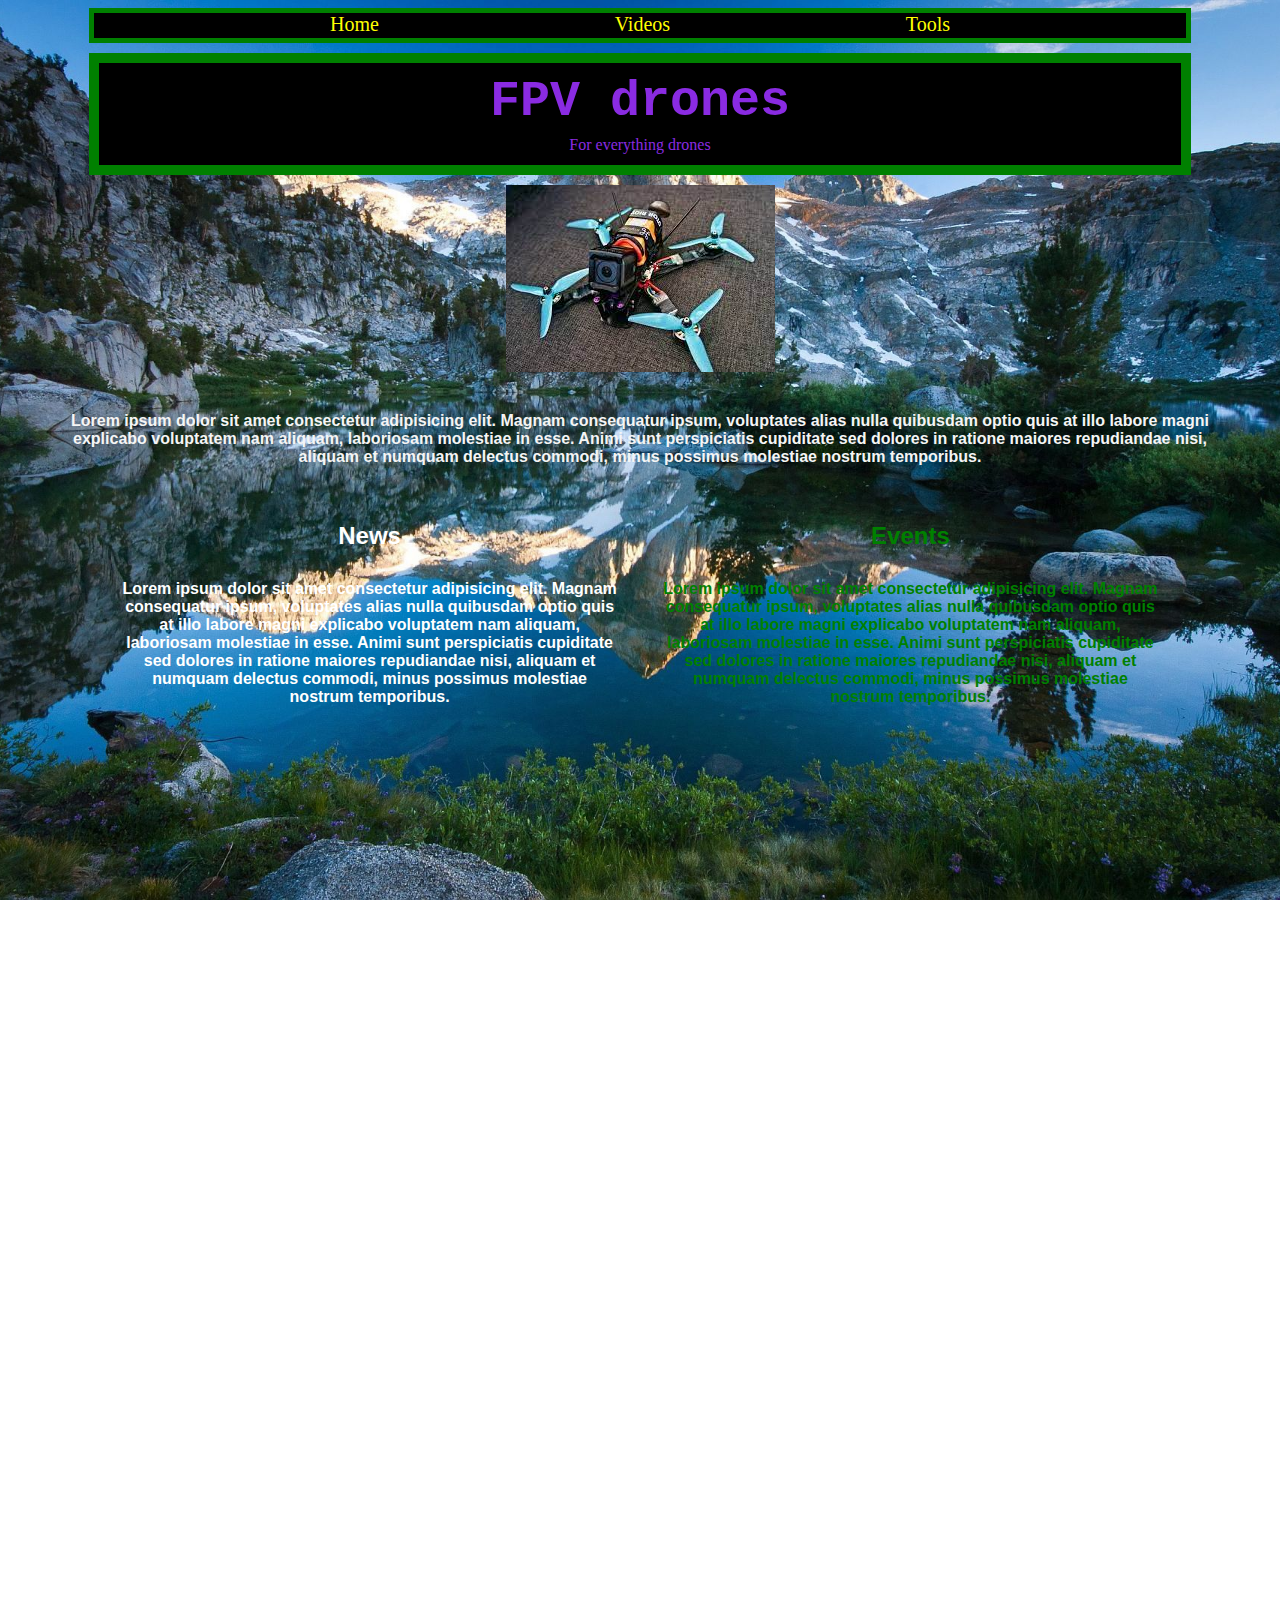
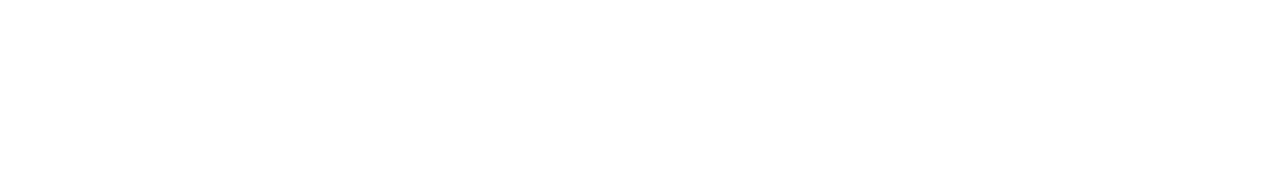
==== index.html @ 60179e39 "Add files via upload" ====
<!-- this will be page 1 of our website -->
<!DOCTYPE html>
<html lang="en">
<head>
    <meta charset="UTF-8">
    <link rel="stylesheet" href="style.css">
    <title>FPV drones</title>

</head>

</body>
<div id="nav">    
    <a class="test1" href="index.html">Home</a>
    <a href="videos.html">Videos</a>
    <a href="tools.html">Tools</a>    
</div>

<div></div>

<!-- <h1 class="headings">FPV drones </h1> -->
<div id="test">
    <h1 class="test"> FPV drones </h1>
    <p id="under_title_quote" class="test">For everything drones</p>
</div>

<div></div>

<div id="drone pic">
    <img src="download.jpg" alt="Picture of a drone">
</div>

<div class="page_para">
    <p>Lorem ipsum dolor sit amet consectetur adipisicing elit. Magnam consequatur ipsum, voluptates alias nulla quibusdam optio quis at illo labore magni explicabo voluptatem nam aliquam, laboriosam molestiae in esse. Animi sunt perspiciatis cupiditate sed dolores in ratione maiores repudiandae nisi, aliquam et numquam delectus commodi, minus possimus molestiae nostrum temporibus.
    </p> 
</div>

<div class="pg1_columns">
    <div  class="child1">
        <h2>News</h2>
        <p>Lorem ipsum dolor sit amet consectetur adipisicing elit. Magnam consequatur ipsum, voluptates alias nulla quibusdam optio quis at illo labore magni explicabo voluptatem nam aliquam, laboriosam molestiae in esse. Animi sunt perspiciatis cupiditate sed dolores in ratione maiores repudiandae nisi, aliquam et numquam delectus commodi, minus possimus molestiae nostrum temporibus.</p>
    </div>

    <div  class="child2">
        <h2>Events</h2>
        <p>Lorem ipsum dolor sit amet consectetur adipisicing elit. Magnam consequatur ipsum, voluptates alias nulla quibusdam optio quis at illo labore magni explicabo voluptatem nam aliquam, laboriosam molestiae in esse. Animi sunt perspiciatis cupiditate sed dolores in ratione maiores repudiandae nisi, aliquam et numquam delectus commodi, minus possimus molestiae nostrum temporibus.</p>
    </div>
</div>

<div></div>

<div>
    <iframe width="560" height="315" src="https://www.youtube.com/embed/wat4SlyJSHs" title="YouTube video player" frameborder="0" allow="accelerometer; autoplay; clipboard-write; encrypted-media; gyroscope; picture-in-picture" allowfullscreen></iframe>
</div>


</body>

</html>
---- style.css ----
/* everything */

*{
    box-sizing: border-box;
    padding:0px 10px 10px 10px;
    background-image: url("mountain_background.jpg");
    background-size:cover;
    background-position: center;
    background-repeat: none;
    background-attachment: fixed;
    text-align: center;
}

.headings{

    color: black;
    font-size: 50px;
    font-family:'Roboto Mono', monospace;
}


/* ############ Front page ########## */

/* h1 {
    background-color:darkorchid;
    color: rgb(8, 130, 87); 
    display: flex; 
    align-items: center;
    justify-content: center;
    size:auto;
    height: 200px;
    font-family:'Roboto Mono', monospace;
} */





#test {
    color:blueviolet;
    background: black;
    border: solid green 10px;
    width: 90%;
    margin-left: auto;
    margin-right: auto;
    text-align: center;

}

h1 {
    /* color:blue; */
    /* margin-left: 100px; */
    padding-bottom: 1px;
    padding top: 1px;
    margin-left:25%;
    margin-right:25%;
    /* text-align: center; */
    /* height: 100px; */
    /* width: 50%; */
    margin-bottom: 5px;
    margin-top: 10px;
    background: black;
    font-family:'Roboto Mono', monospace;
    font-size: 50px;
    /* margin:0px,0px,0px,0px; */
}  

#under_title_quote {
    margin-bottom: 1px;
    margin-top: 1px;
    padding-bottom: 0%;
    background: black;

}


#drone_pic{
    text-align: center;
    padding: 500px, 1000px, 500px, 500px;
    }

.page_para {
    color: whitesmoke;
    font-weight: bold;
    font-family: 'Lucida Sans', 'Lucida Sans Regular', 'Lucida Grande', 'Lucida Sans Unicode', Geneva, Verdana, sans-serif;
    background-color: rgba(255,255,255,0.5); 
}

.pg1_columns{
    color:whitesmoke;
    display:flex;
    flex-direction:row;
    width: 90%;
    margin-left: auto;
    margin-right: auto;
    text-align: center;
    font-family: 'Lucida Sans', 'Lucida Sans Regular', 'Lucida Grande', 'Lucida Sans Unicode', Geneva, Verdana, sans-serif;
        .child1 {
            width: 50%;
            height: 100vh;
            background-color: green;
            text-align: right;
            color: white;
            font-weight: bold;
        }

        .child2 {
            width: 50%;
            color: green;
            height: 100vh;
            font-weight: bold;
        }
}



/* This is how to targhet a HTML element and change colour and size */

/* elementtag {
    property: value;
    property: value;
} */

#nav {
    display: flex;
    text-align:center;
    justify-content: center;
    justify-content: space-evenly;
    /* background-color: turquoise; */
    height: 0px;
    font-size: 20px;
    top: 10px;
    height: 35px;
    border: 5px solid green;
    background: black;
    width: 90%;
    margin-left: auto;
    margin-right: auto;
    text-align: center;
}



#nav a { 
    color: yellow;
    background: black;
    text-decoration: none;
}



#nav a:hover {
    color: red
}


/* Resources page */

@import url('https://fonts.googleapis.com/css2?family=Roboto+Mono&display=swap');

#toolkit{
    margin: 40px 80px 20px 10px;
    box-sizing: border-box; 
    padding: 25px 50px 75px 100px;
}
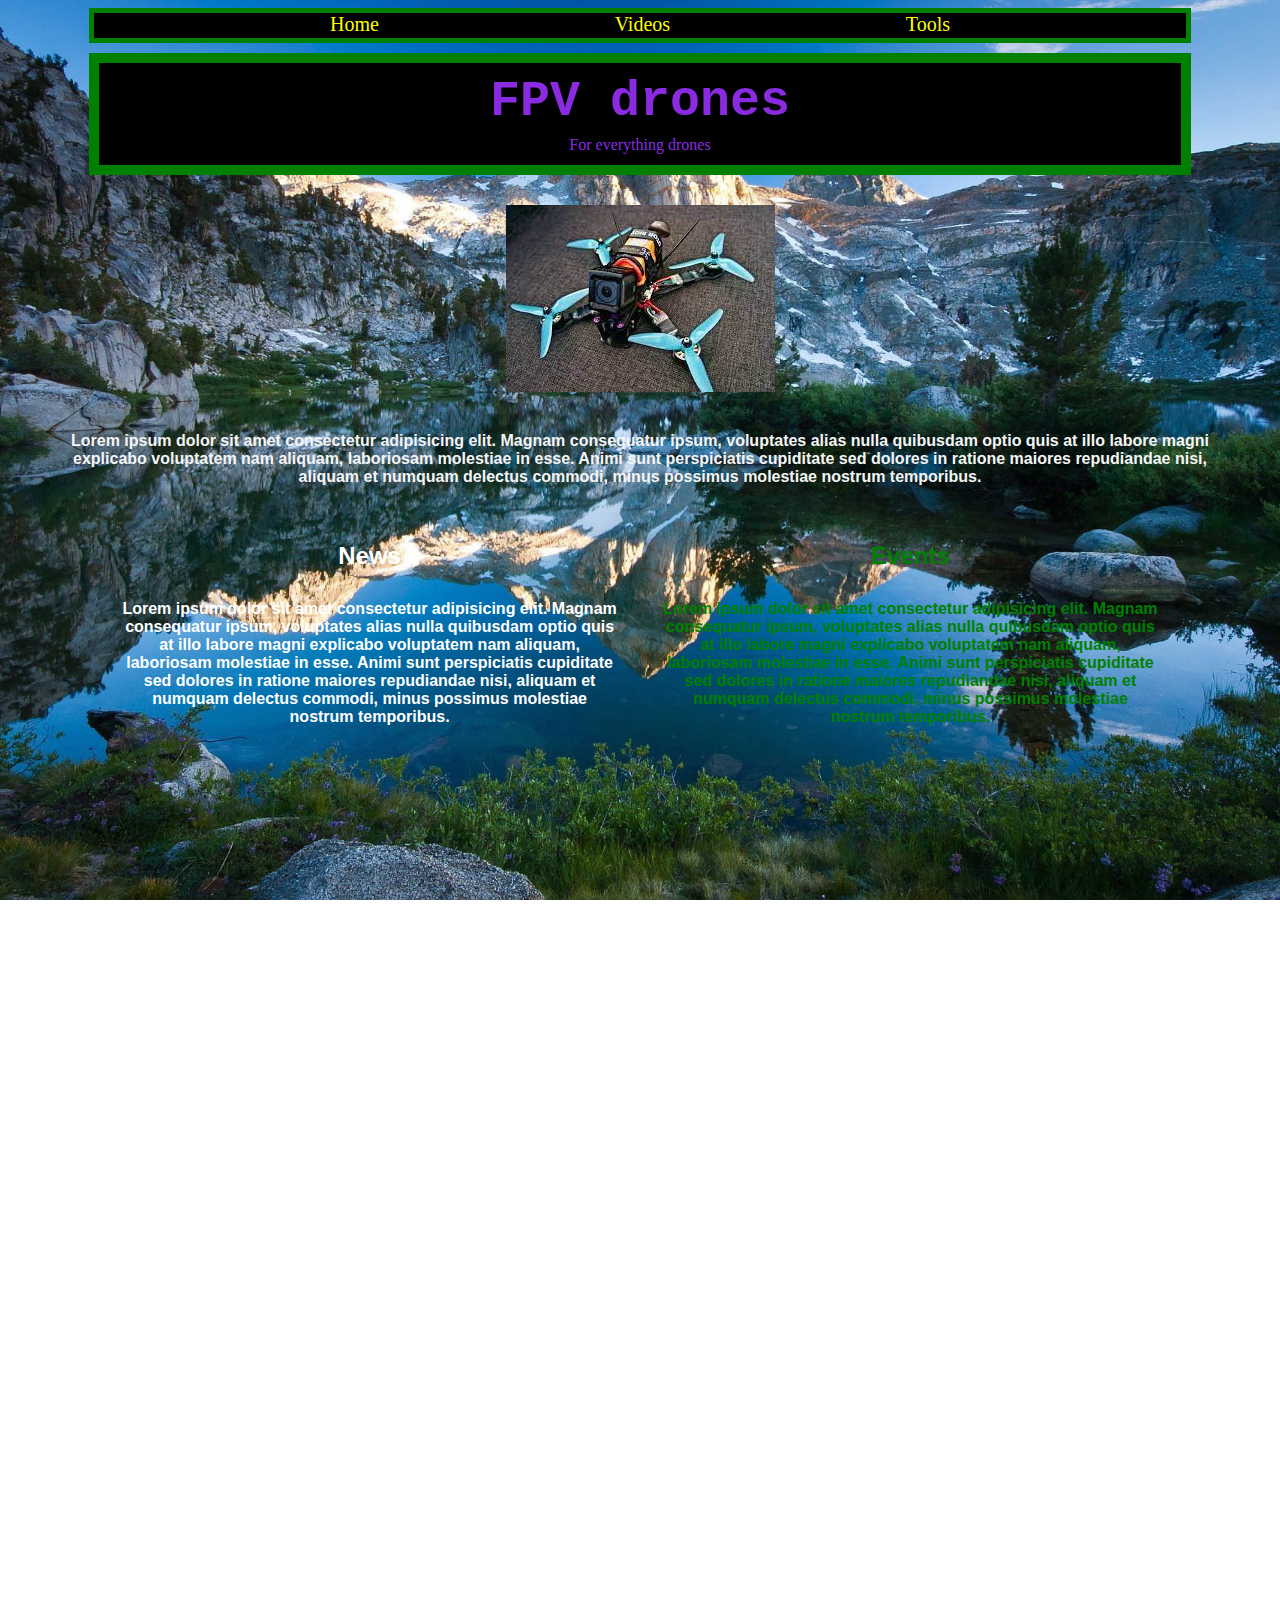
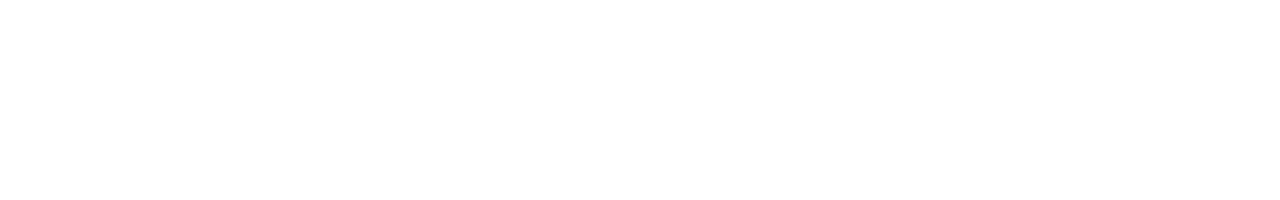
==== commit 98c38879: "Add files via upload" ====
--- a/index.html
+++ b/index.html
@@ -23,6 +23,8 @@
     <p id="under_title_quote" class="test">For everything drones</p>
 </div>
 
+<div></div>
+<div></div>
 <div></div>
 
 <div id="drone pic">
--- a/style.css
+++ b/style.css
@@ -166,5 +166,25 @@
     padding: 25px 50px 75px 100px;
 }
 
+/* ######## video page ########## */
 
+.video-grid {
+    display: flex;
+    width: 90%;
+    margin-left: auto;
+    margin-right: auto;
+    text-align: center;
+    flex-wrap: wrap;
+}
 
+/* .grid-video {
+    display: block;
+    flex-basis: 100%;
+
+}
+
+@media only screen and (min-width: 640px) {
+    .grid-video {
+        flex-basis: 50%;
+    }
+} */